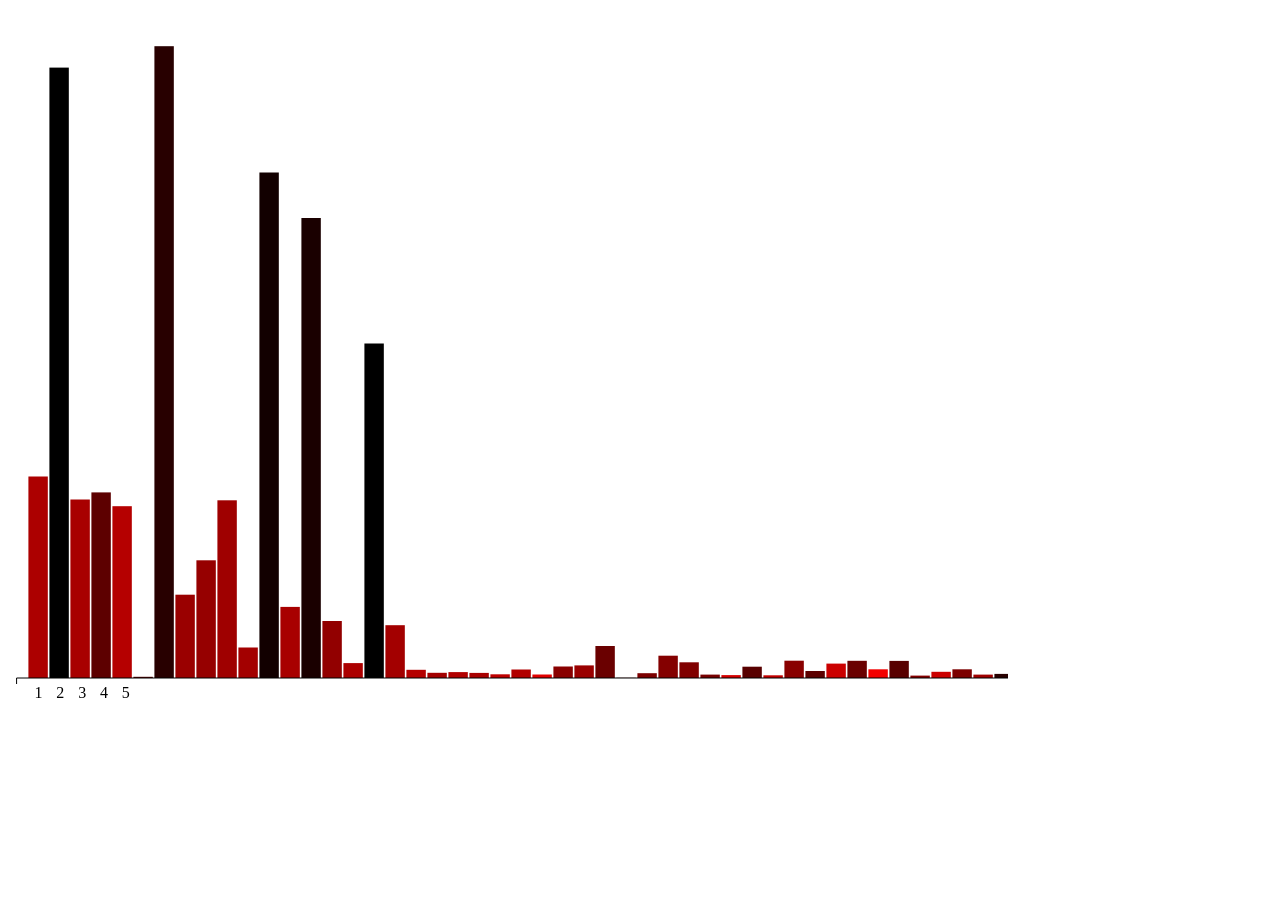
==== bars.html @ 9ad9a1ee "Adding bars in another html" ====
<!DOCTYPE html>
<html lang="en">
	<head>
		<meta charset="utf-8">
		<title>Visualize-AO</title>
		<script type="text/javascript" src="d3/d3.v3.js"></script>
		<script type="text/javascript" src="bardata.json"></script>
		<link rel="shortcut icon" type="image/x-icon" href="favicon.ico" />
		<style type="text/css">
			
			.tick,.major{
				stroke-width:2;
			}
			.axis line {
				fill: none;
				stroke: red;
				shape-rendering: crispEdges;
			}
			
			.axis,.g text {
				font-family: sans-serif;
				font-size: 11px;
			}

			.domain { 
			  fill: none; 
			  stroke: black; 
			  stroke-width: 1; 
			} 
		</style>
	</head>

	<body>
		<script type="text/javascript">
		
			var ddata=bars;
        	var w=1000;
        	var h=700;
			var svg=d3.select("body")
					  .append("svg")
					  .attr("width",w)
				 	  .attr("height",h);


			var padding=30;
			/*heightScale=d3.scale.linear()
					.domain(0,d3.max(ddata,function(d){ return parseInt(d['sessions']); }))
					.range(0,h);*/	
			//Binding the data with the g element
			var elem=svg.selectAll("g")
						.data(ddata);
			//Adding co-ordinates to the data
			var elemEnter=elem.enter()
							  .append("g");
			
			//Setting the bar attributes
			var barPadding=1;
			var barWidth=(w/ddata.length)+barPadding;
			//Creating the scales
			var timescale=d3.scale.linear()
								 .domain([0,ddata.length])
								 .range([padding-barWidth,(barWidth*ddata.length)+padding]);

			var sessionscale=d3.scale.linear()
							  .domain([d3.min(ddata,function(d){ 
							  				sessions=parseInt(d['sessions']);
							  				return sessions; } )
							  		,d3.max(ddata,function(d){ 
							  				sessions=parseInt(d['sessions']);
							  				return sessions; } ) ] )
							  .range([h-padding,padding]);

			var colorScale=d3.scale.linear()
							.domain([d3.min(ddata,function(d){return parseInt(d['duration'])}),
									d3.max(ddata,function(d){return parseInt(d['duration'])})
								])
							.range([0,256]);


			//Creating the axes
			var tickVals=[];
			for(i=0;i<ddata.length;i++){
                
                tickVals.push(ddata[i]['week']);
            }
            tickVals.sort();
            console.log(tickVals);
			var xAxis = d3.svg.axis()
                  .scale(timescale)
                  .tickValues([1,2,3,4,5])
                  .orient("bottom")
                  .ticks(d3.time.weeks());
			
		
            //Adding the axes

            svg
			.append("g")
			//.style("class","axis")
			.attr("transform","translate(0,"+(h-padding)+")")
			.call(xAxis);
	
			svg
			.append("g")
		//.style("class","axis")
			.attr("transform","translate("+(w/ddata.length)+",0)")
			//.call(yAxis);
		
			

			var bars=elemEnter
					.append("rect")
					.attr({
					"x":function(d,i){
						return (i*21)+(w/ddata.length);
					},
					"y":function(d){
						sessions=parseInt(d['sessions'])/10;
						return h-sessions-30;
					},			
					
					"height":function(d,i){
						sessions=parseInt(d['sessions'])/10;
						return sessions;
					},
					"fill": function(d) {
						color=Math.round(colorScale(parseInt(d['duration'])));
    				  	return "rgb("+String(color)+",0,0)";
					},
					"width":(w/ddata.length)-barPadding,
					opacity:1
				});
		
			elemEnter.on("mouseover",function(){
				d3.select(this)
				.select("rect")
				.transition()
				.attr({
					"width":20,
					"fill":"black"
				})

			})
			.on("mouseout",function(){
				d3.select(this)
				.select("rect")
				.transition()
				.attr({
					"width":(w/ddata.length)-barPadding,
					"fill": function(d) {
						color=Math.round(colorScale(parseInt(d['duration'])));
    				  	return "rgb("+String(color)+",0,0)";
					}
				})
			})
	</script>
	</body>
</html>
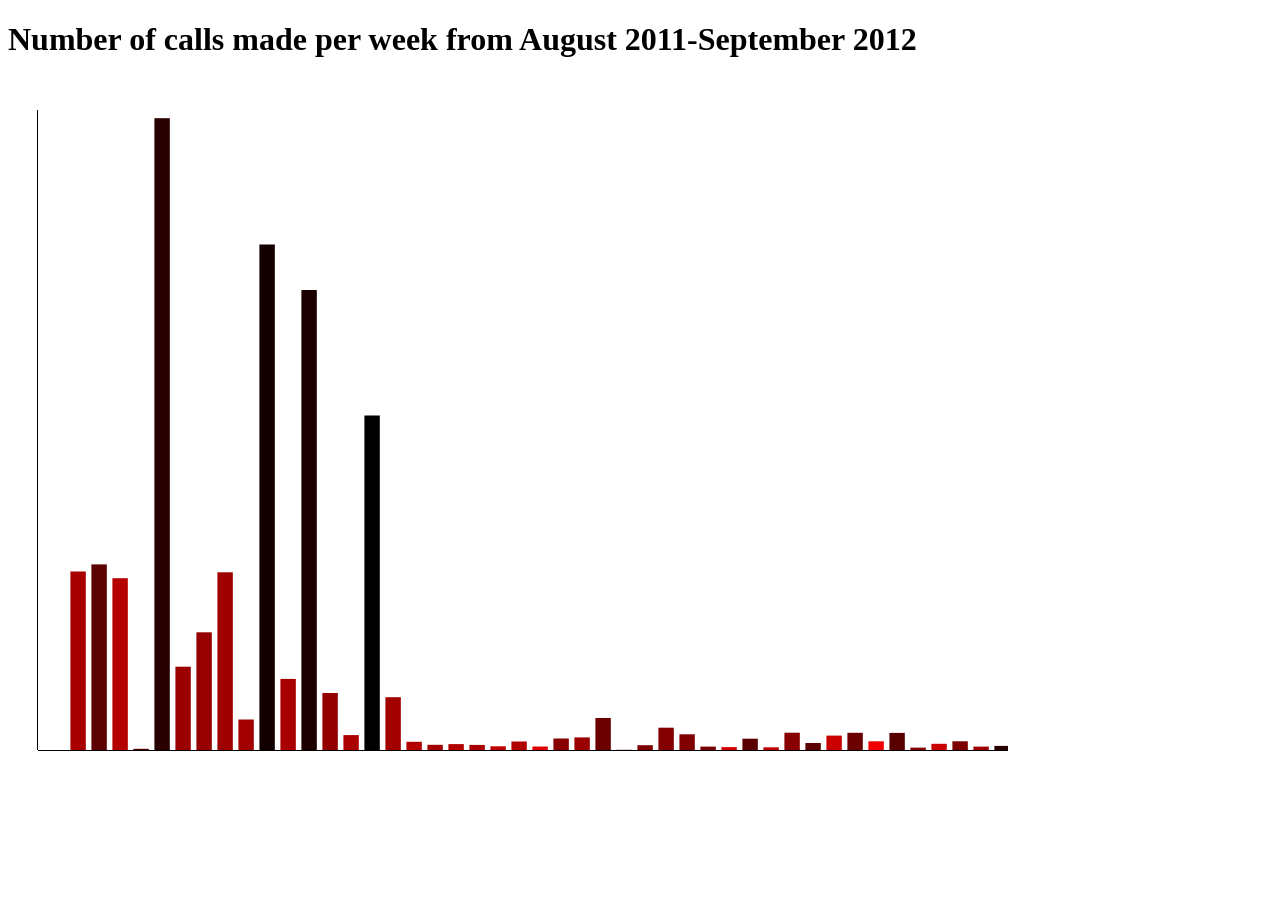
==== commit 72b515ae: "Added modals on hover" ====
--- a/bars.html
+++ b/bars.html
@@ -3,30 +3,41 @@
 	<head>
 		<meta charset="utf-8">
 		<title>Visualize-AO</title>
+		<h1 class="small">Number of calls made per week from August 2011-September 2012</h1>
 		<script type="text/javascript" src="d3/d3.v3.js"></script>
 		<script type="text/javascript" src="bardata.json"></script>
-		<link rel="shortcut icon" type="image/x-icon" href="favicon.ico" />
+		<link rel="stylesheet" type="text/css" href="stylesheets/bootstrap.css"/>
+		<link rel="shortcut icon" type="image/x-icon" href="images/favicon.ico" />
 		<style type="text/css">
-			
-			.tick,.major{
-				stroke-width:2;
+			div.tooltip {   
+
+				  position: absolute;           
+				  text-align: center;           
+				  width: 60px;                  
+				  height: 60px;                 
+				  padding: 2px;	             
+				  font: 12px sans-serif;        
+				  background: #FFC4EB;   
+				  border: 0px;      
+				  border-radius: 8px;           
+				  pointer-events: none;         
 			}
-			.axis line {
-				fill: none;
-				stroke: red;
+			.chart {
 				shape-rendering: crispEdges;
 			}
+
+			text {
+				
+				font: 8px sans-serif;
+				
+			}
 			
-			.axis,.g text {
-				font-family: sans-serif;
-				font-size: 11px;
-			}
-
-			.domain { 
+			path .domain { 
 			  fill: none; 
 			  stroke: black; 
-			  stroke-width: 1; 
+			  stroke-width: 2; 
 			} 
+
 		</style>
 	</head>
 
@@ -36,82 +47,81 @@
 			var ddata=bars;
         	var w=1000;
         	var h=700;
+        	var padding=30;
+        	var barPadding=5;
 			var svg=d3.select("body")
 					  .append("svg")
 					  .attr("width",w)
 				 	  .attr("height",h);
+				 	
 
-
-			var padding=30;
-			/*heightScale=d3.scale.linear()
-					.domain(0,d3.max(ddata,function(d){ return parseInt(d['sessions']); }))
-					.range(0,h);*/	
-			//Binding the data with the g element
-			var elem=svg.selectAll("g")
-						.data(ddata);
-			//Adding co-ordinates to the data
-			var elemEnter=elem.enter()
-							  .append("g");
-			
-			//Setting the bar attributes
-			var barPadding=1;
-			var barWidth=(w/ddata.length)+barPadding;
+			var barWidth=(w/ddata.length);
+			startdate=new Date(2011,08,19);
+		    enddate=new Date(2012,09,01);
 			//Creating the scales
-			var timescale=d3.scale.linear()
-								 .domain([0,ddata.length])
-								 .range([padding-barWidth,(barWidth*ddata.length)+padding]);
+			var timescale=d3.time.scale()
+								.domain([startdate,enddate])
+								.range([padding,w+1000+padding]);		
 
 			var sessionscale=d3.scale.linear()
 							  .domain([d3.min(ddata,function(d){ 
 							  				sessions=parseInt(d['sessions']);
-							  				return sessions; } )
-							  		,d3.max(ddata,function(d){ 
-							  				sessions=parseInt(d['sessions']);
-							  				return sessions; } ) ] )
+							  				return sessions; 
+							  			}),d3.max(ddata,function(d){ 
+							  					sessions=parseInt(d['sessions']);
+							  					return sessions; } ) ] )
 							  .range([h-padding,padding]);
 
 			var colorScale=d3.scale.linear()
 							.domain([d3.min(ddata,function(d){return parseInt(d['duration'])}),
 									d3.max(ddata,function(d){return parseInt(d['duration'])})
-								])
+									])
 							.range([0,256]);
 
 
 			//Creating the axes
-			var tickVals=[];
-			for(i=0;i<ddata.length;i++){
-                
-                tickVals.push(ddata[i]['week']);
-            }
-            tickVals.sort();
-            console.log(tickVals);
-			var xAxis = d3.svg.axis()
+		    var xAxis = d3.svg.axis()
                   .scale(timescale)
-                  .tickValues([1,2,3,4,5])
-                  .orient("bottom")
-                  .ticks(d3.time.weeks());
+                  .ticks(0)
+               //   .tickFormat(d3.time.format('%W'))
+                  .tickSize(1)
+                  .tickSubdivide(5)
+                  //.tickPadding(1)
+                  .orient("vertical");
+            
+            var yAxis = d3.svg.axis()
+            	.scale(sessionscale) 
+            	.ticks(0,1)               
+            	.tickSize(1)
+            	.orient("left");
+
+           
+			 //Adding the X-axis
+			XaxisGroup=svg.append("g")
+					.attr("transform","translate(0,"+(h-padding)+")")
+					.call(xAxis);
+
+			XaxisGroup.selectAll("text")						
+					.style("class","axistext")
+					.attr({
+						//"transform":"rotate(-10)"
+					});
+			YaxisGroup=svg.append("g")
+					.attr("transform","translate("+padding+",0)")
+					.call(yAxis);	
+
+
 			
-		
-            //Adding the axes
+			//Binding the data with the g and text elements
+			var barChart=svg.selectAll("g")
+					.data(ddata)
+					.enter()
+					.append("g");
 
-            svg
-			.append("g")
-			//.style("class","axis")
-			.attr("transform","translate(0,"+(h-padding)+")")
-			.call(xAxis);
-	
-			svg
-			.append("g")
-		//.style("class","axis")
-			.attr("transform","translate("+(w/ddata.length)+",0)")
-			//.call(yAxis);
-		
-			
-
-			var bars=elemEnter
-					.append("rect")
+			barChart.append("rect")
 					.attr({
 					"x":function(d,i){
+						//console.log(d['week'],i);
 						return (i*21)+(w/ddata.length);
 					},
 					"y":function(d){
@@ -129,18 +139,28 @@
 					},
 					"width":(w/ddata.length)-barPadding,
 					opacity:1
-				});
-		
-			elemEnter.on("mouseover",function(){
+				});		
+
+			//Tooltip on mouse over
+			var div=d3.select("body").append("div")
+            .attr("class","tooltip")
+            .style("opacity",0);
+
+			barChart.on("mouseover",function(d){
 				d3.select(this)
 				.select("rect")
 				.transition()
 				.attr({
 					"width":20,
-					"fill":"black"
+					"fill":"#CD5555"
+				});
+				div.transition()
+					.style("opacity",.9)
+				div.html(
+					"Duration: "+d['duration']+" s, Sessions: "+d['sessions']+"<br/>")
+					.style("left",(d3.event.pageX)+"px")
+					.style("top",(d3.event.pageY)+"px");
 				})
-
-			})
 			.on("mouseout",function(){
 				d3.select(this)
 				.select("rect")
@@ -152,7 +172,15 @@
     				  	return "rgb("+String(color)+",0,0)";
 					}
 				})
+				div.transition()
+				.duration(500)
+				.style("opacity",0)
+				
 			})
+			
+
+			
+			
 	</script>
 	</body>
 </html>
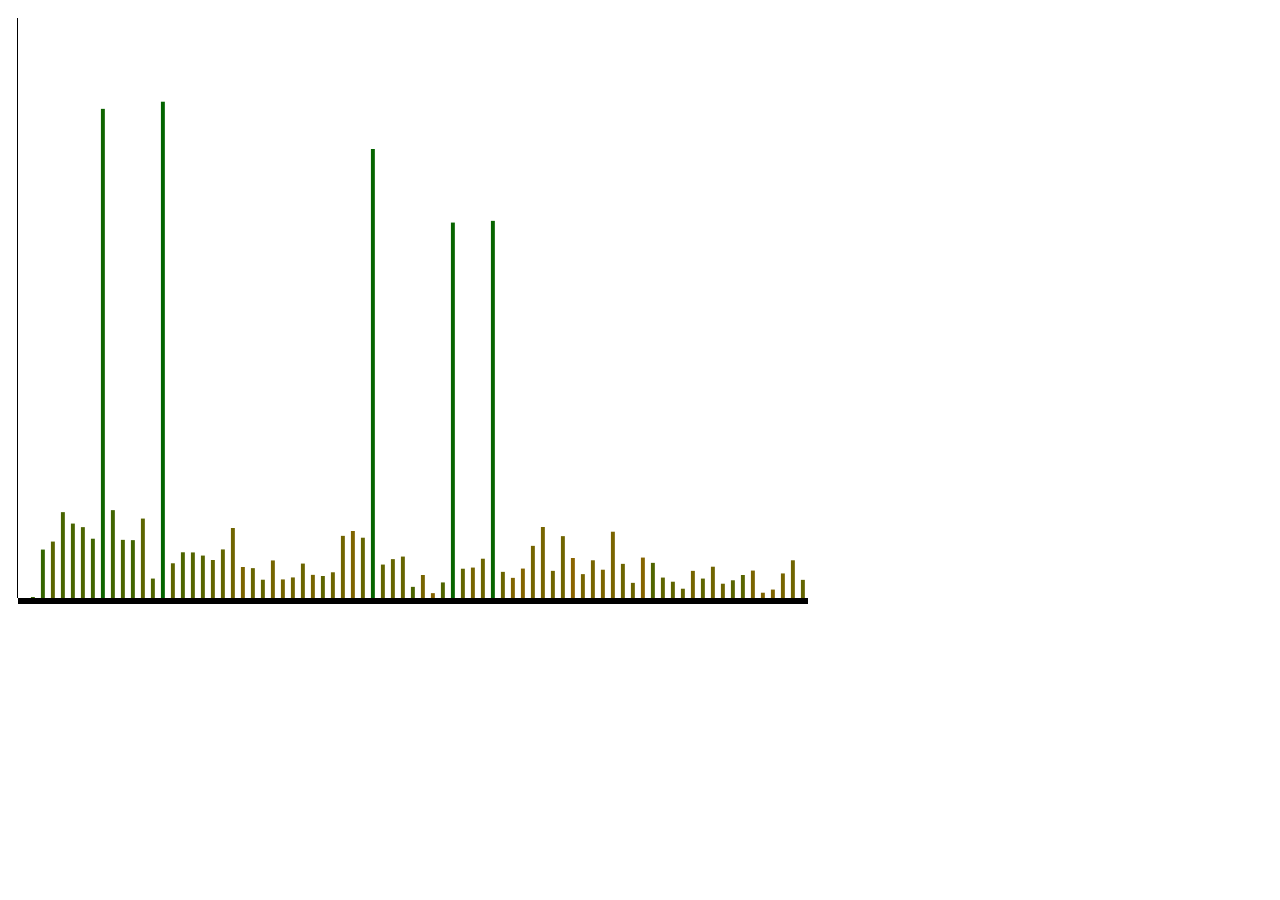
==== commit 110ff815: "Pushing code for changing the svg size" ====
--- a/bars.html
+++ b/bars.html
@@ -3,9 +3,9 @@
 	<head>
 		<meta charset="utf-8">
 		<title>Visualize-AO</title>
-		<h1 class="small">Number of calls made per week from August 2011-September 2012</h1>
+		<!--<h1 class="small">Number of calls made per week from August 2011-September 2012</h1>-->
 		<script type="text/javascript" src="d3/d3.v3.js"></script>
-		<script type="text/javascript" src="bardata.json"></script>
+		<script type="text/javascript" src="barData1.json"></script>
 		<link rel="stylesheet" type="text/css" href="stylesheets/bootstrap.css"/>
 		<link rel="shortcut icon" type="image/x-icon" href="images/favicon.ico" />
 		<style type="text/css">
@@ -13,11 +13,11 @@
 
 				  position: absolute;           
 				  text-align: center;           
-				  width: 60px;                  
+				  width: 120px;                  
 				  height: 60px;                 
 				  padding: 2px;	             
 				  font: 12px sans-serif;        
-				  background: #FFC4EB;   
+				  background: #C0C0C0;   
 				  border: 0px;      
 				  border-radius: 8px;           
 				  pointer-events: none;         
@@ -35,7 +35,7 @@
 			path .domain { 
 			  fill: none; 
 			  stroke: black; 
-			  stroke-width: 2; 
+			  stroke-width: 1; 
 			} 
 
 		</style>
@@ -45,10 +45,10 @@
 		<script type="text/javascript">
 		
 			var ddata=bars;
-        	var w=1000;
-        	var h=700;
-        	var padding=30;
-        	var barPadding=5;
+        	var w=800;
+        	var h=600;
+        	var padding=10;
+        	var barPadding=1;
 			var svg=d3.select("body")
 					  .append("svg")
 					  .attr("width",w)
@@ -56,19 +56,24 @@
 				 	
 
 			var barWidth=(w/ddata.length);
-			startdate=new Date(2011,08,19);
-		    enddate=new Date(2012,09,01);
+			startdate=d3.min(ddata,function(d){
+				return new Date(d['date'])
+			});
+		    enddate=d3.max(ddata,function(d){
+				return new Date(d['date'])
+			});
+			console.log(startdate,enddate);
 			//Creating the scales
 			var timescale=d3.time.scale()
-								.domain([startdate,enddate])
-								.range([padding,w+1000+padding]);		
+								.domain([startdate,enddate]).nice()
+								.range([padding,w+padding]);		
 
 			var sessionscale=d3.scale.linear()
 							  .domain([d3.min(ddata,function(d){ 
-							  				sessions=parseInt(d['sessions']);
+							  				sessions=parseInt(d['sessions'])/7;
 							  				return sessions; 
 							  			}),d3.max(ddata,function(d){ 
-							  					sessions=parseInt(d['sessions']);
+							  					sessions=parseInt(d['sessions'])//7;
 							  					return sessions; } ) ] )
 							  .range([h-padding,padding]);
 
@@ -82,12 +87,15 @@
 			//Creating the axes
 		    var xAxis = d3.svg.axis()
                   .scale(timescale)
-                  .ticks(0)
-               //   .tickFormat(d3.time.format('%W'))
-                  .tickSize(1)
-                  .tickSubdivide(5)
+                  .orient("bottom")
+                  .ticks(d3.time.weeks,1)
+                  .ticks(0);
+                  //.tickSubdivide(5)
+                  //.tickSize(6,3,0)
                   //.tickPadding(1)
-                  .orient("vertical");
+              	  //.tickFormat(d3.time.format,"%W");
+           
+                  
             
             var yAxis = d3.svg.axis()
             	.scale(sessionscale) 
@@ -121,23 +129,23 @@
 			barChart.append("rect")
 					.attr({
 					"x":function(d,i){
-						//console.log(d['week'],i);
-						return (i*21)+(w/ddata.length);
+						return (i*10)+(w/ddata.length);
 					},
 					"y":function(d){
-						sessions=parseInt(d['sessions'])/10;
-						return h-sessions-30;
+						console.log(d['sessions'])
+						sessions=parseInt(d['sessions'])/7;
+						return h-padding-sessions;
 					},			
 					
 					"height":function(d,i){
-						sessions=parseInt(d['sessions'])/10;
+						sessions=parseInt(d['sessions'])/7;
 						return sessions;
 					},
 					"fill": function(d) {
 						color=Math.round(colorScale(parseInt(d['duration'])));
-    				  	return "rgb("+String(color)+",0,0)";
+    				  	return "rgb("+String(color)+",100,0)";
 					},
-					"width":(w/ddata.length)-barPadding,
+					"width":(w/ddata.length)+barPadding,
 					opacity:1
 				});		
 
@@ -145,6 +153,7 @@
 			var div=d3.select("body").append("div")
             .attr("class","tooltip")
             .style("opacity",0);
+
 
 			barChart.on("mouseover",function(d){
 				d3.select(this)
@@ -157,7 +166,8 @@
 				div.transition()
 					.style("opacity",.9)
 				div.html(
-					"Duration: "+d['duration']+" s, Sessions: "+d['sessions']+"<br/>")
+					"Duration: "+d['duration']+" s, Sessions: "+d['sessions']+"<br/>"
+					+"Time: "+d['date'])
 					.style("left",(d3.event.pageX)+"px")
 					.style("top",(d3.event.pageY)+"px");
 				})
@@ -166,10 +176,10 @@
 				.select("rect")
 				.transition()
 				.attr({
-					"width":(w/ddata.length)-barPadding,
+					"width":(w/ddata.length)+barPadding,
 					"fill": function(d) {
 						color=Math.round(colorScale(parseInt(d['duration'])));
-    				  	return "rgb("+String(color)+",0,0)";
+    				  	return "rgb("+String(color)+",100,0)";
 					}
 				})
 				div.transition()
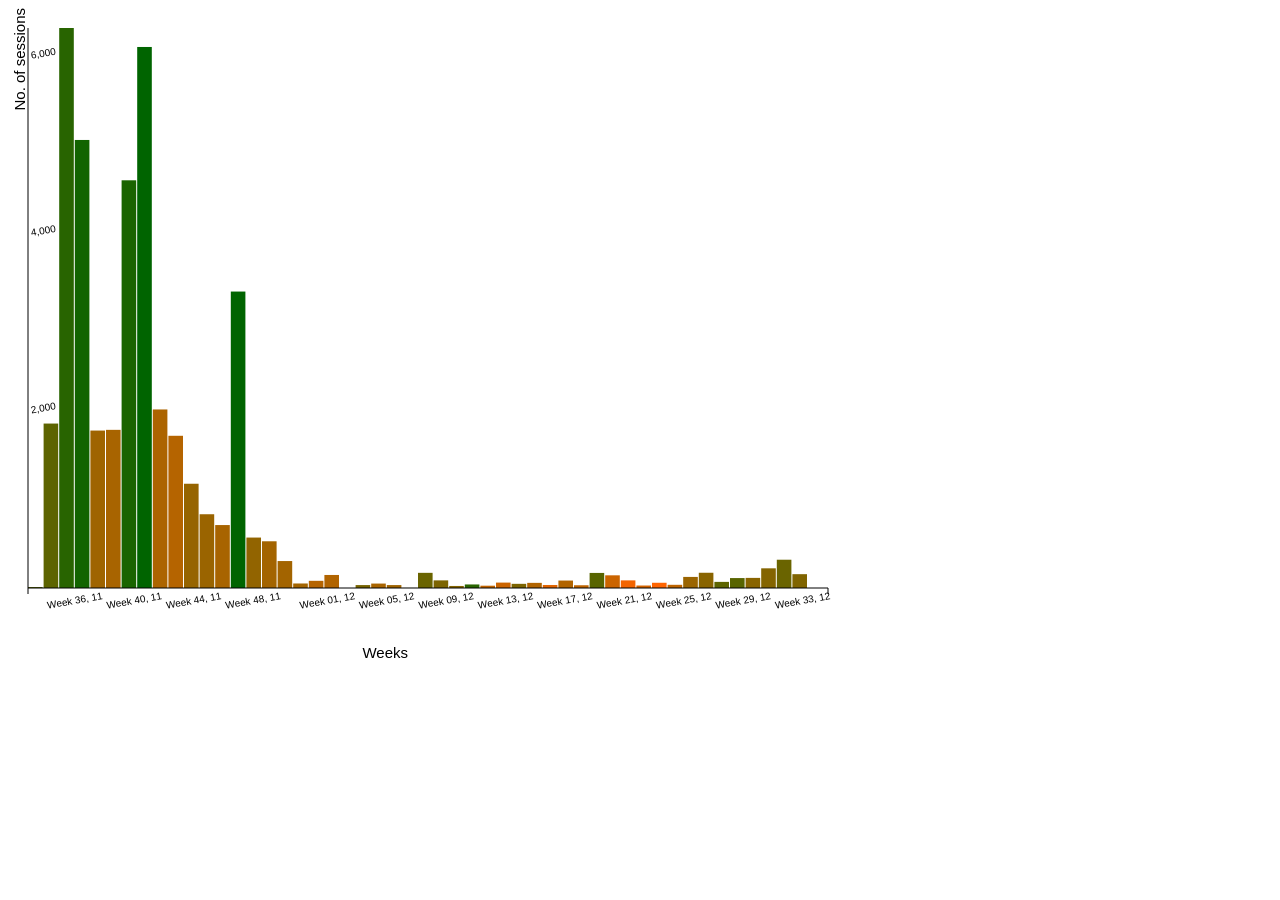
==== commit 9e606c63: "Axes labels and ticks added" ====
--- a/bars.html
+++ b/bars.html
@@ -5,7 +5,7 @@
 		<title>Visualize-AO</title>
 		<!--<h1 class="small">Number of calls made per week from August 2011-September 2012</h1>-->
 		<script type="text/javascript" src="d3/d3.v3.js"></script>
-		<script type="text/javascript" src="barData1.json"></script>
+		<script type="text/javascript" src="barData2.json"></script>
 		<link rel="stylesheet" type="text/css" href="stylesheets/bootstrap.css"/>
 		<link rel="shortcut icon" type="image/x-icon" href="images/favicon.ico" />
 		<style type="text/css">
@@ -27,17 +27,21 @@
 			}
 
 			text {
+				font-weight: strong;
+				font: 10px sans-serif;
 				
-				font: 8px sans-serif;
-				
-			}
-			
-			path .domain { 
+			}
+			
+			path.domain { 
 			  fill: none; 
 			  stroke: black; 
 			  stroke-width: 1; 
 			} 
 
+			.label{
+				font: 15px sans-serif;
+				font-weight: strong
+			}
 		</style>
 	</head>
 
@@ -45,24 +49,26 @@
 		<script type="text/javascript">
 		
 			var ddata=bars;
+			var actualW=1200;
         	var w=800;
         	var h=600;
-        	var padding=10;
+        	var extendedH=650;
+        	var padding=20;
         	var barPadding=1;
 			var svg=d3.select("body")
 					  .append("svg")
-					  .attr("width",w)
-				 	  .attr("height",h);
+					  .attr("width",actualW)
+				 	  .attr("height",extendedH);
 				 	
-
-			var barWidth=(w/ddata.length);
+			var barWidth=(w-padding)/ddata.length-barPadding;
+			console.log(barWidth);
 			startdate=d3.min(ddata,function(d){
-				return new Date(d['date'])
+				return new Date(d['date'])	
 			});
 		    enddate=d3.max(ddata,function(d){
 				return new Date(d['date'])
 			});
-			console.log(startdate,enddate);
+			
 			//Creating the scales
 			var timescale=d3.time.scale()
 								.domain([startdate,enddate]).nice()
@@ -70,10 +76,10 @@
 
 			var sessionscale=d3.scale.linear()
 							  .domain([d3.min(ddata,function(d){ 
-							  				sessions=parseInt(d['sessions'])/7;
+							  				sessions=parseInt(d['sessions']);
 							  				return sessions; 
 							  			}),d3.max(ddata,function(d){ 
-							  					sessions=parseInt(d['sessions'])//7;
+							  					sessions=parseInt(d['sessions']);
 							  					return sessions; } ) ] )
 							  .range([h-padding,padding]);
 
@@ -82,43 +88,6 @@
 									d3.max(ddata,function(d){return parseInt(d['duration'])})
 									])
 							.range([0,256]);
-
-
-			//Creating the axes
-		    var xAxis = d3.svg.axis()
-                  .scale(timescale)
-                  .orient("bottom")
-                  .ticks(d3.time.weeks,1)
-                  .ticks(0);
-                  //.tickSubdivide(5)
-                  //.tickSize(6,3,0)
-                  //.tickPadding(1)
-              	  //.tickFormat(d3.time.format,"%W");
-           
-                  
-            
-            var yAxis = d3.svg.axis()
-            	.scale(sessionscale) 
-            	.ticks(0,1)               
-            	.tickSize(1)
-            	.orient("left");
-
-           
-			 //Adding the X-axis
-			XaxisGroup=svg.append("g")
-					.attr("transform","translate(0,"+(h-padding)+")")
-					.call(xAxis);
-
-			XaxisGroup.selectAll("text")						
-					.style("class","axistext")
-					.attr({
-						//"transform":"rotate(-10)"
-					});
-			YaxisGroup=svg.append("g")
-					.attr("transform","translate("+padding+",0)")
-					.call(yAxis);	
-
-
 			
 			//Binding the data with the g and text elements
 			var barChart=svg.selectAll("g")
@@ -129,23 +98,23 @@
 			barChart.append("rect")
 					.attr({
 					"x":function(d,i){
-						return (i*10)+(w/ddata.length);
+						relX=padding+i*(barWidth+barPadding);
+						return relX;
 					},
 					"y":function(d){
-						console.log(d['sessions'])
-						sessions=parseInt(d['sessions'])/7;
-						return h-padding-sessions;
+						sessions=sessionscale(parseInt(d['sessions']));
+						return sessions;
 					},			
 					
-					"height":function(d,i){
-						sessions=parseInt(d['sessions'])/7;
-						return sessions;
+					"height":function(d){
+						sessions=sessionscale(parseInt(d['sessions']));
+						return h-padding-sessions;
 					},
 					"fill": function(d) {
 						color=Math.round(colorScale(parseInt(d['duration'])));
     				  	return "rgb("+String(color)+",100,0)";
 					},
-					"width":(w/ddata.length)+barPadding,
+					"width":barWidth,
 					opacity:1
 				});		
 
@@ -154,14 +123,20 @@
             .attr("class","tooltip")
             .style("opacity",0);
 
+            var cropdat=svg.append("text")
+            .attr({
+            	"x":w-padding,
+            	"y":h/2
+            })
+            .style("opacity",0)
 
 			barChart.on("mouseover",function(d){
 				d3.select(this)
 				.select("rect")
 				.transition()
 				.attr({
-					"width":20,
-					"fill":"#CD5555"
+					"width":15,
+					"fill":"yellow"
 				});
 				div.transition()
 					.style("opacity",.9)
@@ -176,7 +151,7 @@
 				.select("rect")
 				.transition()
 				.attr({
-					"width":(w/ddata.length)+barPadding,
+					"width":barWidth,
 					"fill": function(d) {
 						color=Math.round(colorScale(parseInt(d['duration'])));
     				  	return "rgb("+String(color)+",100,0)";
@@ -187,9 +162,67 @@
 				.style("opacity",0)
 				
 			})
-			
-
-			
+			.on("click",function(d){
+				cropdat.text(d['crops'])
+				.transition()
+				.duration(500)
+				.style("opacity",1)
+			})
+			
+			//Creating the axes
+		    var xAxis = d3.svg.axis()
+                  .scale(timescale)
+                  .orient("bottom")
+               	  .ticks(d3.time.weeks,4)
+                  .tickFormat(d3.time.format("Week %W, %y"));
+                             
+            
+            var yAxis = d3.svg.axis()
+            	.scale(sessionscale) 
+               	.tickSize(0,0,0)
+               	.ticks(3) 
+            	.orient("right");
+               	
+
+           
+			 //Adding the X-axis
+			XaxisGroup=svg.append("g")
+					.attr("transform","translate(0,"+(h-padding)+")")
+					.call(xAxis);
+
+			XaxisGroup.selectAll("text")						
+					.style("class","axistext")
+					.attr({
+						"transform":"rotate(-10)"
+					})
+					
+			svg.append("text")
+			.attr("class","x label")
+			.attr("text-anchor","end")
+			.attr("x",w/2)
+			.attr("y",extendedH)
+			.text("Weeks");
+
+			svg.append("text")
+		    .attr("class", "y label")
+		    .attr("text-anchor", "end")
+		    .attr("y", 6)
+		    .attr("dy", ".75em")
+		    .attr("transform", "rotate(-90)")
+		    .text("No. of sessions");
+
+					
+			YaxisGroup=svg.append("g")
+					.attr("transform","translate("+padding+",0)")
+					.call(yAxis);	
+
+			YaxisGroup.selectAll("text")						
+					.style("class","axistext")
+					.attr({
+						"transform":"rotate(-10)"
+					})
+
+
 			
 	</script>
 	</body>
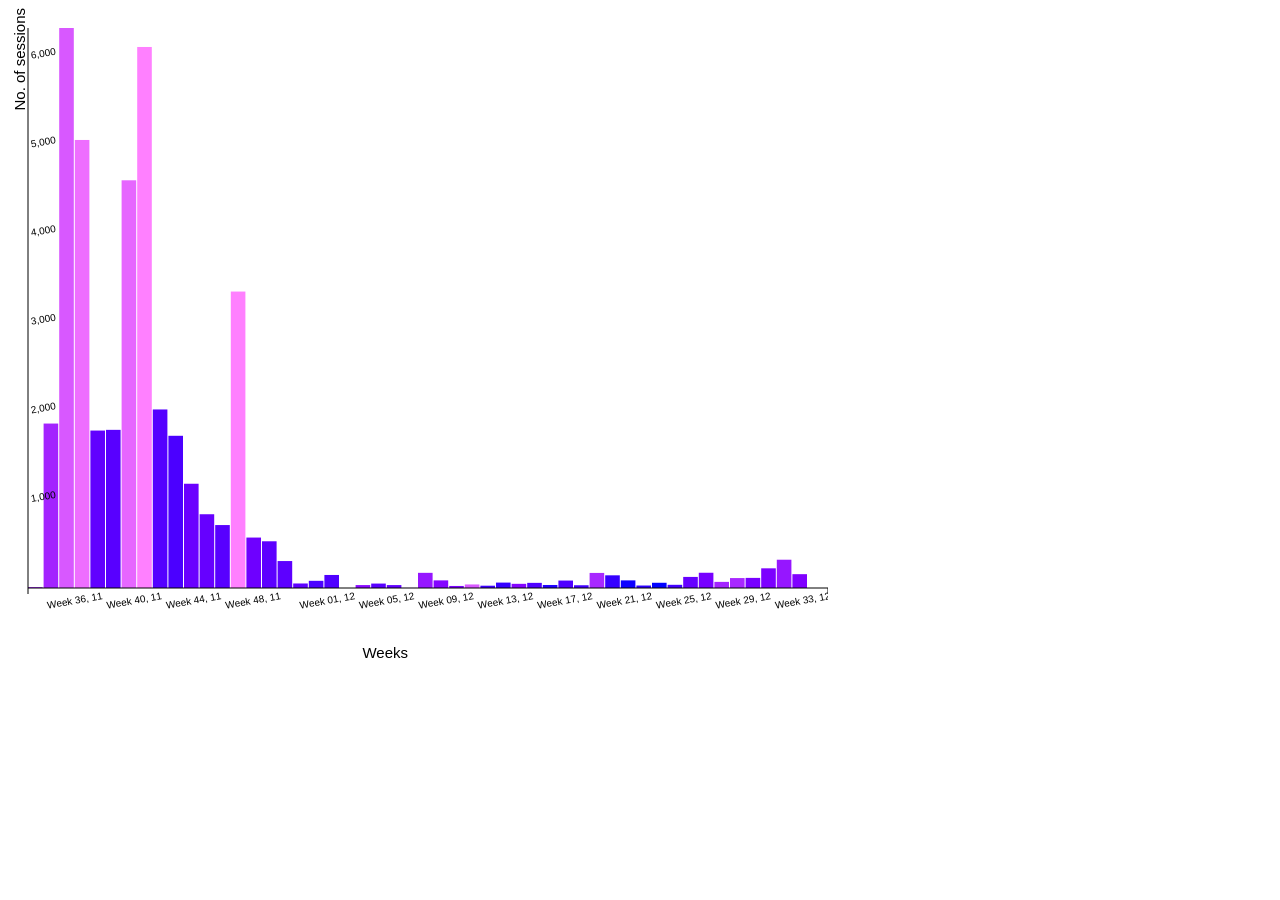
==== commit 064673f3: "changed color" ====
--- a/bars.html
+++ b/bars.html
@@ -46,10 +46,11 @@
 	</head>
 
 	<body>
+		
 		<script type="text/javascript">
 		
 			var ddata=bars;
-			var actualW=1200;
+			var actualW=820;
         	var w=800;
         	var h=600;
         	var extendedH=650;
@@ -112,7 +113,7 @@
 					},
 					"fill": function(d) {
 						color=Math.round(colorScale(parseInt(d['duration'])));
-    				  	return "rgb("+String(color)+",100,0)";
+    				  	return "rgb("+String(256-color)+","+String(128-color)+",256)";
 					},
 					"width":barWidth,
 					opacity:1
@@ -125,10 +126,15 @@
 
             var cropdat=svg.append("text")
             .attr({
-            	"x":w-padding,
-            	"y":h/2
+
+            	"x":w/2-padding-100,
+            	"y":20
             })
-            .style("opacity",0)
+            .style({
+            	"opacity":0,
+            	"wordWrap":"break-word"
+
+            })
 
 			barChart.on("mouseover",function(d){
 				d3.select(this)
@@ -136,7 +142,7 @@
 				.transition()
 				.attr({
 					"width":15,
-					"fill":"yellow"
+					"fill":"orange"
 				});
 				div.transition()
 					.style("opacity",.9)
@@ -154,7 +160,7 @@
 					"width":barWidth,
 					"fill": function(d) {
 						color=Math.round(colorScale(parseInt(d['duration'])));
-    				  	return "rgb("+String(color)+",100,0)";
+    				  	return "rgb("+String(256-color)+","+String(128-color)+",256)";
 					}
 				})
 				div.transition()
@@ -180,7 +186,7 @@
             var yAxis = d3.svg.axis()
             	.scale(sessionscale) 
                	.tickSize(0,0,0)
-               	.ticks(3) 
+               	.ticks(5) 
             	.orient("right");
                	
 
@@ -225,5 +231,6 @@
 
 			
 	</script>
+
 	</body>
 </html>
